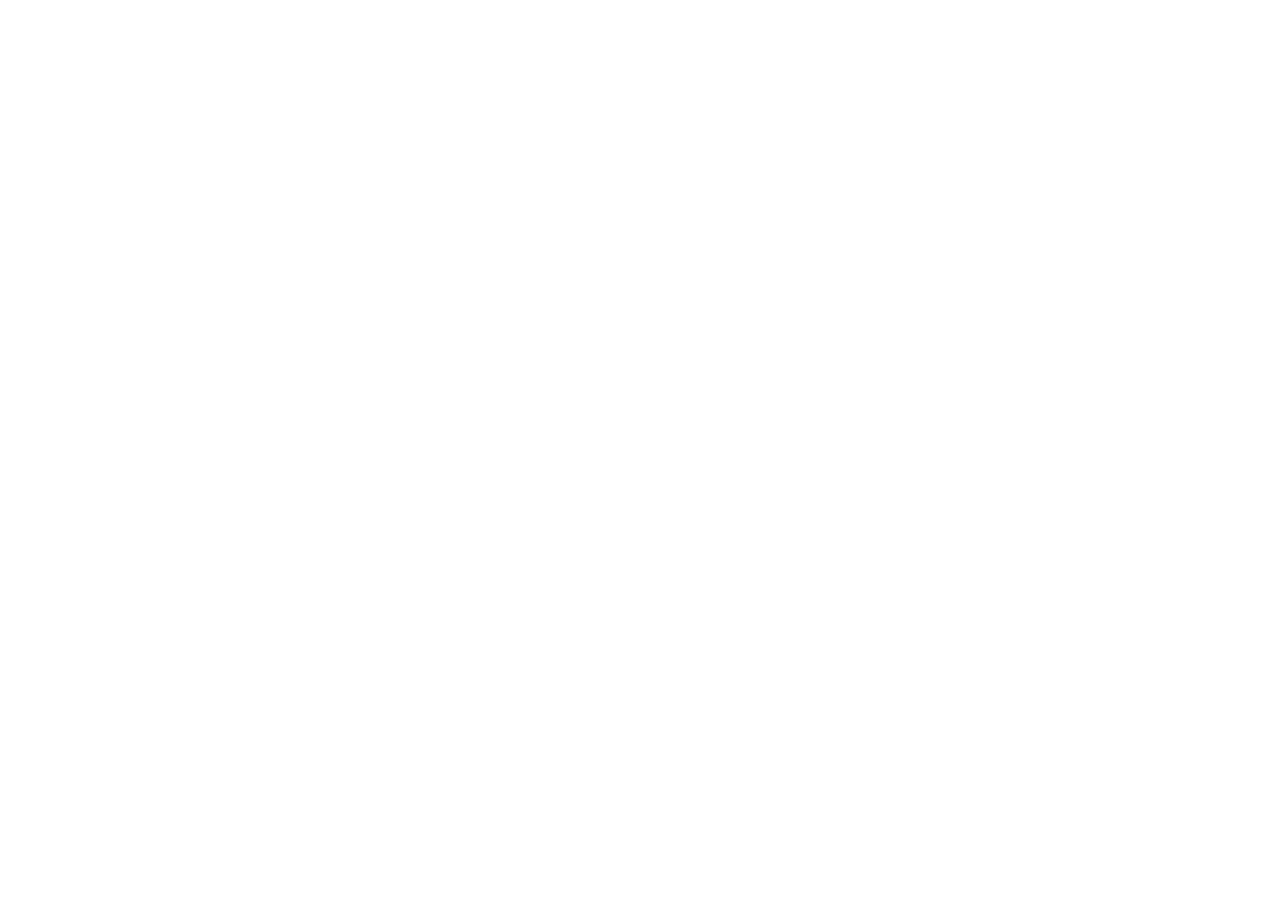
==== index.html @ c21e0a85 "add a page title" ====
<!DOCTYPE html>
<html lang="en">
<head>
    <meta charset="UTF-8">
    <meta http-equiv="X-UA-Compatible" content="IE=edge">
    <meta name="viewport" content="width=device-width, initial-scale=1.0">
    <title>E-commerce</title>
</head>
<body>
    
</body>
</html>
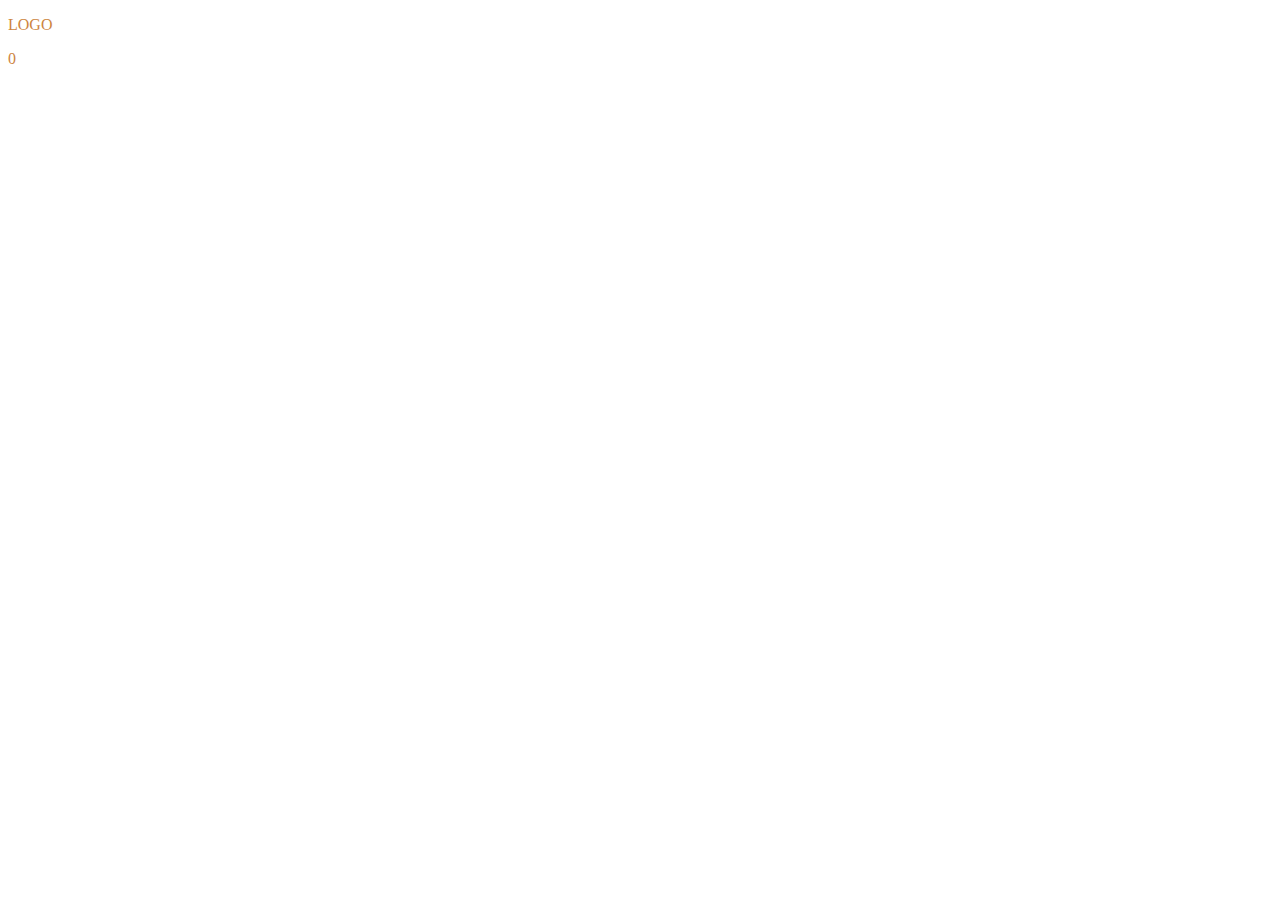
==== commit 393a640c: "add cart logo and style color" ====
--- a/index.html
+++ b/index.html
@@ -5,8 +5,15 @@
     <meta http-equiv="X-UA-Compatible" content="IE=edge">
     <meta name="viewport" content="width=device-width, initial-scale=1.0">
     <title>E-commerce</title>
+    <link rel="stylesheet" href="style.css">
+    <script src="https://kit.fontawesome.com/9e8d9cd8d7.js" crossorigin="anonymous"></script>
 </head>
 <body>
-    
+    <div class="page-header">
+        <!--class is for adding  css properties to element-->
+        <p class="logo">LOGO</p>
+        <div class="cart"><i class="fa-solid fa-cart-shopping"></i><p id="count">0</p></div>
+    </div>
+    <script src="file.js"></script> 
 </body>
 </html>--- a/style.css
+++ b/style.css
@@ -0,0 +1,3 @@
+div {
+    color: peru;
+}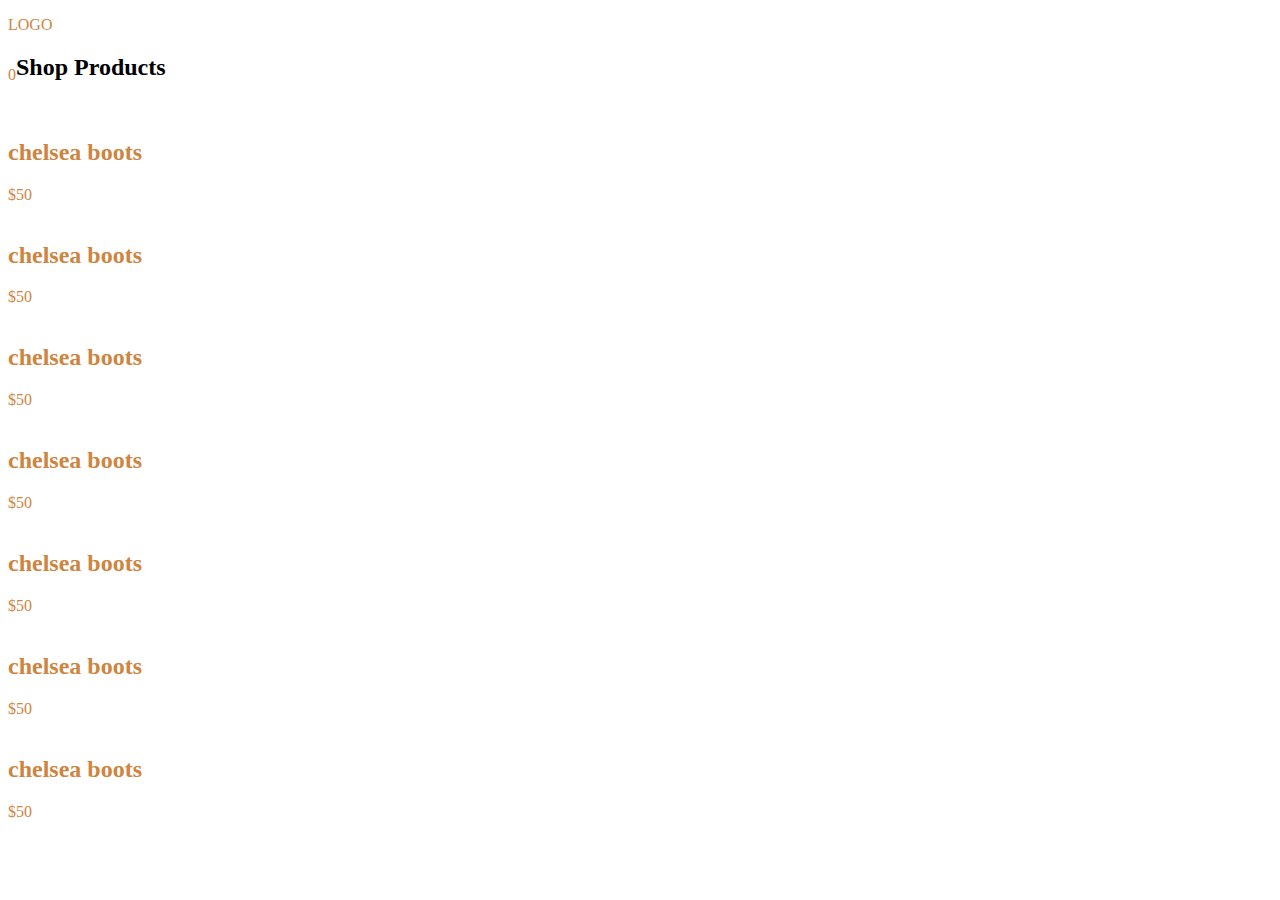
==== commit ff7b761e: "add image products to website" ====
--- a/index.html
+++ b/index.html
@@ -7,13 +7,74 @@
     <title>E-commerce</title>
     <link rel="stylesheet" href="style.css">
     <script src="https://kit.fontawesome.com/9e8d9cd8d7.js" crossorigin="anonymous"></script>
+
 </head>
 <body>
-    <div class="page-header">
-        <!--class is for adding  css properties to element-->
-        <p class="logo">LOGO</p>
-        <div class="cart"><i class="fa-solid fa-cart-shopping"></i><p id="count">0</p></div>
-    </div>
+    <header>
+        <div class="page-header">
+            <!--class is for adding  css properties to element-->
+            <p class="logo">LOGO</p>
+            <div style="float:left" class="cart"><i class="fa-solid fa-cart-shopping"></i><p id="count">0</p></div>
+        </div>
+    </header>
+    <!--Shop-->
+    <section class="shop container">
+        <h2 class="section-title">Shop Products</h2>
+        <!--Contents-->
+        <div class="shop-content">
+            <!--box 1-->
+            <div class="product-box">
+                <img src="img/img1.jpeg" alt="" class="product-img">
+                <h2 class="product-title">chelsea boots</h2>
+                <span class="price">$50</span>
+                <i class=""><i class="fa-solid fa-bags-shopping"></i></i>
+            </div>
+            <!--box 1-->
+            <div class="product-box">
+                <img src="img/img2.jpeg" alt="" class="product-img">
+                <h2 class="product-title">chelsea boots</h2>
+                <span class="price">$50</span>
+                <i class=""><i class="fa-solid fa-bags-shopping"></i></i>
+            </div>
+            <!--box 1-->
+            <div class="product-box">
+                <img src="img/img3.jpeg" alt="" class="product-img">
+                <h2 class="product-title">chelsea boots</h2>
+                <span class="price">$50</span>
+                <i class=""><i class="fa-solid fa-bags-shopping"></i></i>
+            </div>
+            <!--box 1-->
+            <div class="product-box">
+                <img src="img/img4.jpeg" alt="" class="product-img">
+                <h2 class="product-title">chelsea boots</h2>
+                <span class="price">$50</span>
+                <i class=""><i class="fa-solid fa-bags-shopping"></i></i>
+            </div>
+            <!--box 1-->
+            <div class="product-box">
+                <img src="img/img5.jpeg" alt="" class="product-img">
+                <h2 class="product-title">chelsea boots</h2>
+                <span class="price">$50</span>
+                <i class=""><i class="fa-solid fa-bags-shopping"></i></i>
+            </div>
+            <!--box 1-->
+            <div class="product-box">
+                <img src="img/img6.jpeg" alt="" class="product-img">
+                <h2 class="product-title">chelsea boots</h2>
+                <span class="price">$50</span>
+                <i class=""><i class="fa-solid fa-bags-shopping"></i></i>
+            </div>
+            <!--box 1-->
+            <div class="product-box">
+                <img src="img/img7.jpeg" alt="" class="product-img">
+                <h2 class="product-title">chelsea boots</h2>
+                <span class="price">$50</span>
+                <i class=""><i class="fa-solid fa-bags-shopping"></i></i>
+            </div>
+
+        </div>
+
+    </section>
     <script src="file.js"></script> 
 </body>
 </html>